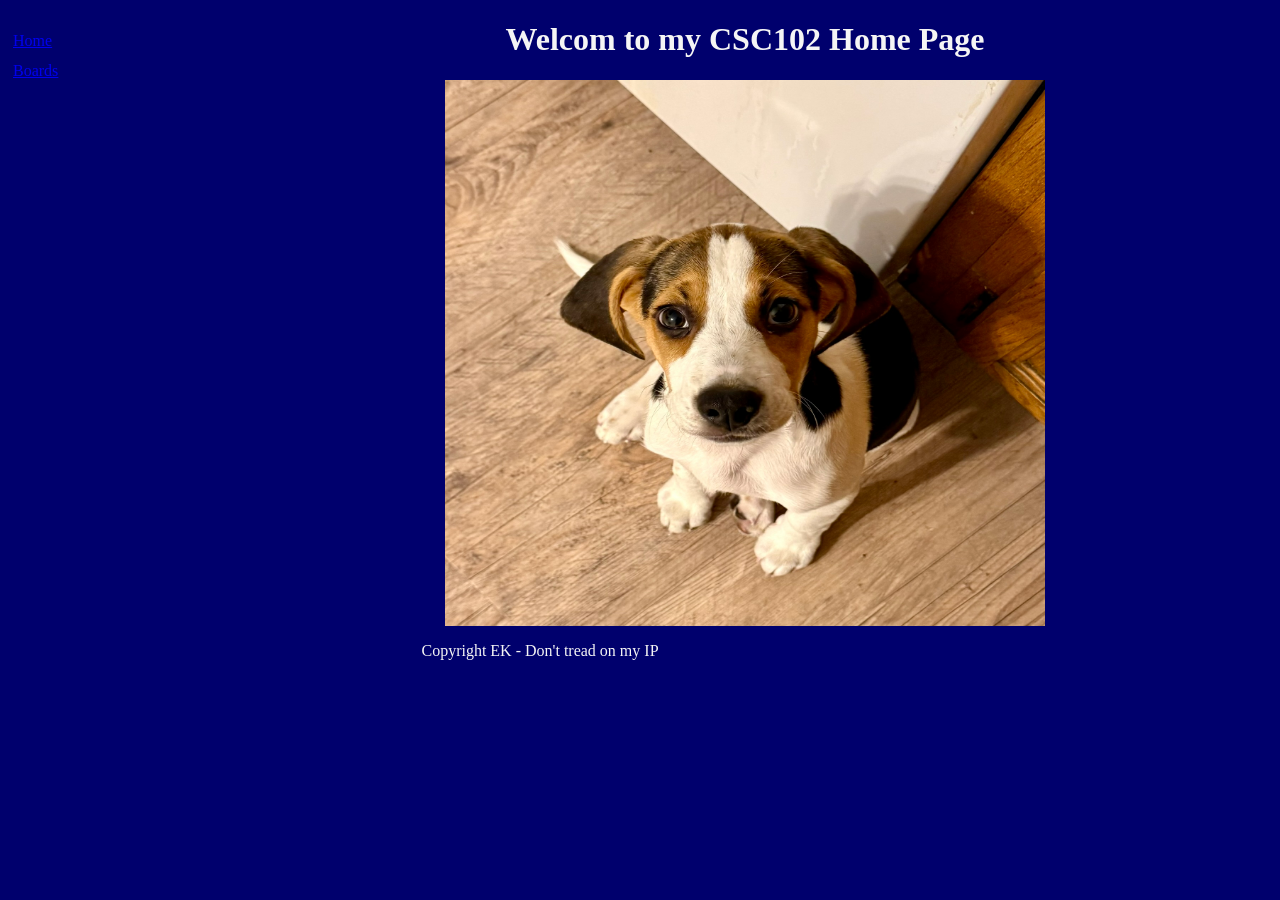
==== 1.4 Assignment/index.html @ e5ad7bdd "Add files via upload" ====
<!-- Ely Knowles, 11MAR2026, CSC102, Assignment 1.2  -->
<!-- DOCTYPE, This is the first tag on the page and it tells the browser that this an HTML5 page -->
<!DOCTYPE html>
<!-- The next tag is html and this states everything following this tag is html -->
 <html>
    <!-- The head section contains info for the browser and search engine -->
     <head>
        <!-- The title tage defines the name displayed on the tab in the browser -->
         <title>CSC102 HOME PAGE</title>
         <!-- This is a link to the css file for this page -->
          <link rel="stylesheet" href="main.css">
          <!-- Creating a nav menu -->
           <nav>
            <!-- a is an achore tage and it defines an attribute or property. The menu item is defined as Home and it links to the index.html page-->
              <a href="index.html">Home</a>
              <!-- break to create space between nav menu items -->
              <br>
              <!-- Nav menu item directing to boards.html page and defined as Boards -->
              <a href="boards.html">Boards</a>
           </nav>
     </head>
     <!-- The body tag is used to define all of the information we want the user to see -->
      <body>
        <!-- The h1 tag is used to creat the page title displayed to the user and should be the first thing inside the body -->
         <h1>Welcom to my CSC102 Home Page</h1>
         <!-- The paragrah p tag is used to display information such as text or images and has spacing around it by default -->
          <p>
            <!-- img is the image tag and is used to display images -->
            <img id="Raelynn" src="Images/Raelynn.JPEG">
          </p>
      </body>
  <Footer> Copyright EK - Don't tread on my IP</Footer>
 </html>
---- 1.4 Assignment/main.css ----
/* Ely Knowles, 11MAR2026, CSC102 - Assignment 1.3 */
/* CSS files make html files look good with declaration blocks*/
/* Declaration block:
    Selector/Tag{ property: value; property2: value;} */
/* body declaration defines the style of eveything in the body of the html as identified */
body{
    /* background-color defines the overall background color of the body */
    background-color: rgb(0, 0, 109);
    /* color defines the color of the text within the body */
    color: whitesmoke;
}
/* nav declaration defines the style of a button or menu used for navigating between pages */
nav{
    /* height defines height of navigation entity */
    height: 600px;
    /* width defines width of navigation entity */
    width: 200px;
    /* float dictates that the navigation entity floats on specified side of page */
    float: left;
    /* padding creates specified space around the text contained in the navigation entity */
    padding: 5px;
    /* line-height sets the size of the font and creates space */
    line-height: 30px;
    /* color defines the initial menu item text color */
    color: whitesmoke;
}
/* footer declaration defines sytle of footer */
footer{
    /* test-align defines position of footer text */
    text-align: center;
    /* margin-right defines spacing on right side of footer */
    margin-right: 200px;
}
/* #(TAG) defines in this case an image indentifier in the html file */
#Raelynn{
    /* display block allows auto margins to function for horizontal placement */
    display: block;
    /* margin-left auto automatically places image in center of page */
    margin-left: auto;
    /* margin-right auto automatically places image in center of page */
    margin-right: auto;
    /* height defines the height of image in pixels */
    height: 546px;
    /* width defines width of image in pixels */
    width: 600px;
}
/* h1 identifies the header in the html file */
h1{
    /* text-align is used to define the location of the header text */
    text-align: center;
}
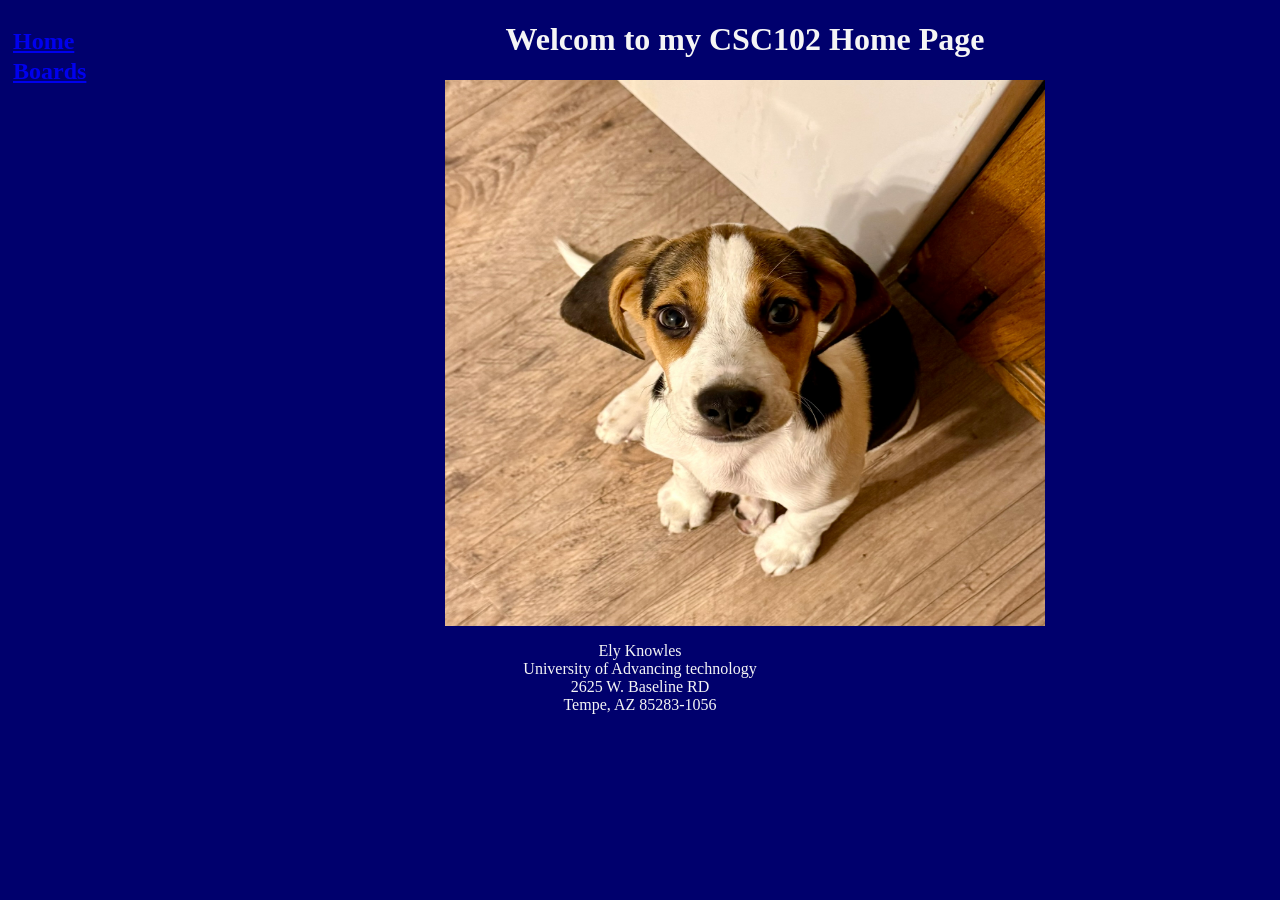
==== commit e8d2213c: "Add files via upload" ====
--- a/1.4 Assignment/index.html
+++ b/1.4 Assignment/index.html
@@ -10,14 +10,16 @@
          <!-- This is a link to the css file for this page -->
           <link rel="stylesheet" href="main.css">
           <!-- Creating a nav menu -->
-           <nav>
+           <h2>
+            <nav>
             <!-- a is an achore tage and it defines an attribute or property. The menu item is defined as Home and it links to the index.html page-->
               <a href="index.html">Home</a>
               <!-- break to create space between nav menu items -->
               <br>
               <!-- Nav menu item directing to boards.html page and defined as Boards -->
               <a href="boards.html">Boards</a>
-           </nav>
+            </nav>
+          </h2>
      </head>
      <!-- The body tag is used to define all of the information we want the user to see -->
       <body>
@@ -29,5 +31,15 @@
             <img id="Raelynn" src="Images/Raelynn.JPEG">
           </p>
       </body>
-  <Footer> Copyright EK - Don't tread on my IP</Footer>
+  <!-- Footer is used to display fine print information at the bottom of the page -->
+  <Footer>
+    Ely Knowles
+    <!-- br adds space between lines or shits next line down -->
+    <br>
+    University of Advancing technology
+    <br>
+    2625 W. Baseline RD
+    <br>
+    Tempe, AZ 85283-1056
+  </Footer>
  </html>
--- a/1.4 Assignment/main.css
+++ b/1.4 Assignment/main.css
@@ -29,7 +29,7 @@
     /* test-align defines position of footer text */
     text-align: center;
     /* margin-right defines spacing on right side of footer */
-    margin-right: 200px;
+    margin-right: auto;
 }
 /* #(TAG) defines in this case an image indentifier in the html file */
 #Raelynn{
